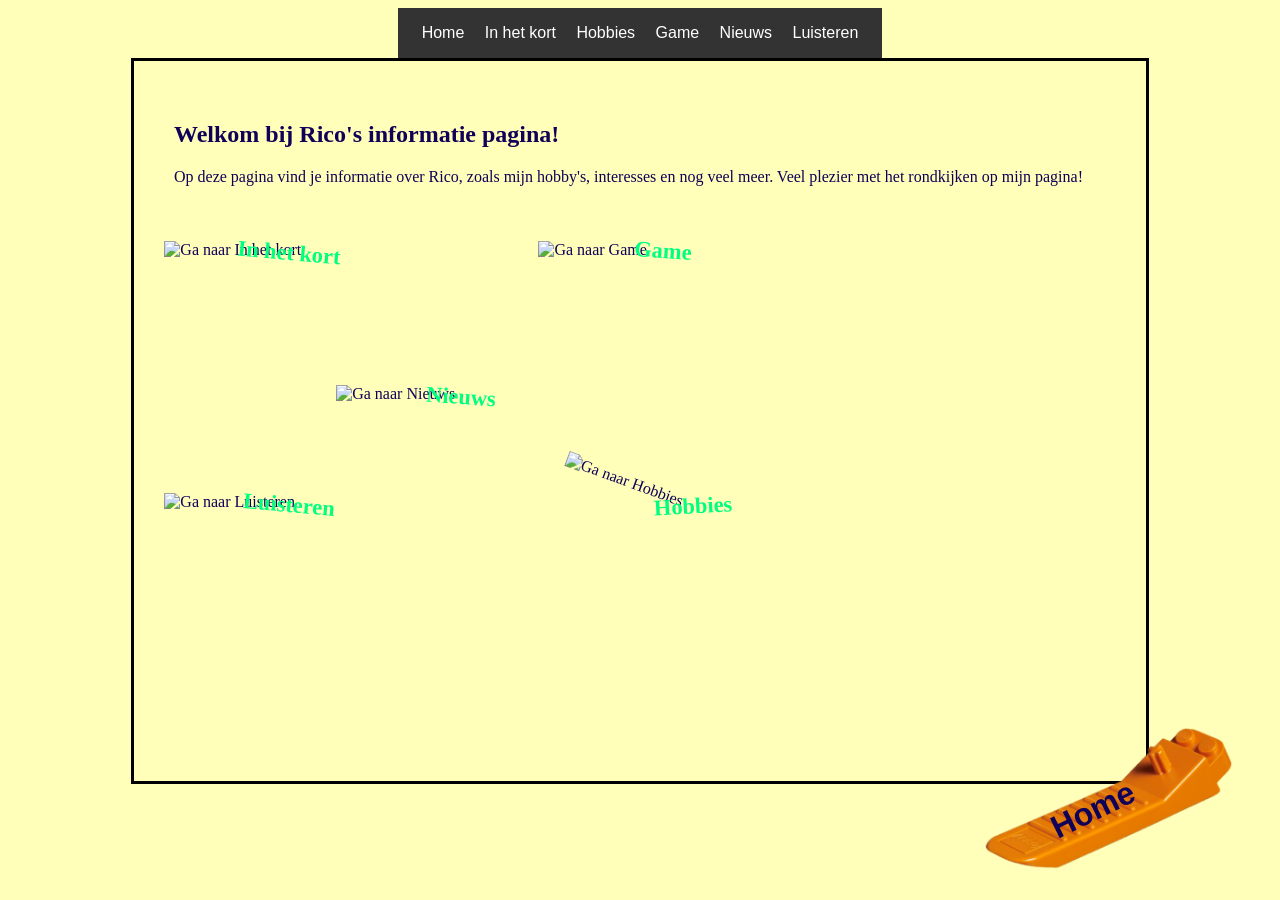
==== index.html @ 425a9694 "modified:   Game.html 	modified:   Hobbies.html 	modified:   Hobbiesin.html 	modified:   IHK.html 	m" ====
<!DOCTYPE html>
<html lang="nl">

<head>
  <meta charset="UTF-8">
  <meta name="viewport" content="width=device-width,initial-scale=1">
  <title>Rico's Informatie Pagina</title>
  <link rel="stylesheet" href="Stijl.css">
</head>

<body class="bodyindex">
  <nav>
    <a href="Home.html" target="mainframe">Home</a>
    <a href="IHK.html" target="mainframe">In het kort</a>
    <a href="Hobbies.html" target="mainframe">Hobbies</a>
    <a href="Game.html" target="mainframe">Game</a>
    <a href="Nieuws.html" target="mainframe">Nieuws</a>
    <a href="Luisteren.html" target="mainframe">Luisteren</a>
  </nav>

  <iframe name="mainframe" src="Home.html" id="mainframe" class="frame"></iframe>

  <section>
    <div class="image-button" id="btn1">
      <a href="Home.html" target="mainframe">
        <img src="Brick Seperator.png" alt="Terug naar Home" />
        <div class="image-text">Home</div>
      </a>
    </div>
  </section>
</body>

</html>
---- Stijl.css ----
.body2 {
   font-family: Arial;
   background: none;
}

.body2::before {
   content: "";
   position: fixed;
   inset: 0;

   background: url("https://i.pinimg.com/originals/a6/40/65/a6406507039471cc6cc9fc178813233a.jpg");
   background-size: cover;
   background-position: center;

   opacity: 1;
   transition: opacity 0.4s ease, filter 0.4s ease;
   z-index: -1;
}

.body2.fade-bg::before {
   opacity: 0.5;
   filter: blur(2px);
}

.bodyindex {
   font-family: Arial;
   background: #ffffb9;
}

nav {
   background: #333;
   padding: 1rem;
   text-align: center;
   width: max-content;
   margin-top: 1rem;
   margin:auto;
   text-decoration: none;
}

nav a {
   color: #fff;
   margin: 0 .5rem;
   text-decoration: none;
}

nav a:hover {
   color: #00ff80;
}

section {
   padding: 2rem;
}

.image-button {
   display: inline-block;
   cursor: pointer;
   transition: transform 0.3s ease;
   transform-origin: center;
   width: clamp(150px, 25vw, 250px);
}

.image-button img {
   width: 100%;
   display: block;
}

.image-button .image-text {
   position: absolute;
   top: 50%;
   left: 50%;
   transform: translate(-50%, -50%)rotate(4deg);
   color: #00ff80;
   font-weight: bold;
   text-align: center;
   font-size: 1.4rem;
}

.image-button:hover {
   transform: scale(1.3);  
}

.frame {
   width: 80%;
   height: 80vh;
   display: block;
   border: black solid 3px;
   margin: 0 auto;
}

#btn0 {
   position: absolute;
   top: 25%;
   left: 3%;
}

#btn0 .image-text {
   position: absolute;
   top: 65%;
   left: 50%;
   transform: translate(-50%, -50%)rotate(5deg);
   color: #00ff80;
   font-weight: bold;
   text-align: center;
   font-size: 1.4rem;
}

#btn1 {
   position: fixed;
   bottom: 30px;
   right: 47px;
}

#btn1 .image-text {
   position: absolute;
   top: 58%;
   left: 44%;
   transform: translate(-50%, -50%)rotate(-26deg);
   color: #100058;
   font-weight: bold;
   font-size: 2rem;
   text-align: center;
}

#btn2 {
   position: absolute;
   top: 60%;
   left: 42%;
   transform: rotate(20deg);
}
#btn2:hover {
   transform: rotate(20deg) scale(1.3);
}

#btn2 .image-text {
   position: absolute;
   top: 54%;
   left: 54%;
   transform: translate(-50%, -50%)rotate(-23deg);
   color: #00ff80;
   font-weight: bold;
   text-align: center;
   font-size: 1.4rem;
}

#btn3 {
   position: absolute;
   top: 25%;
   left: 40%;
}

#btn3 .image-text {
   position: absolute;
   top: 55%;
   left: 50%;
   transform: translate(-50%, -50%)rotate(4deg);
   color: #00ff80;
   font-weight: bold;
   text-align: center;
   font-size: 1.4rem;
}

#btn4 {
   position: absolute;
   top: 45%;
   left: 20%;
}

#btn4 .image-text {
   position: absolute;
   top: 65%;
   left: 50%;
   transform: translate(-50%, -50%)rotate(4deg);
   color: #00ff80;
   font-weight: bold;
   text-align: center;
   font-size: 1.4rem;
}

#btn5 {
   position: absolute;
   top: 60%;
   left: 03%;
}

#btn5 .image-text {
   position: absolute;
   top: 67%;
   left: 50%;
   transform: translate(-50%, -50%)rotate(5deg);
   color: #00ff80;
   font-weight: bold;
   text-align: center;
   font-size: 1.4rem;
}

.Hoofdtekst {
   text-align: center;
   color: #000000;
}

.Inhoud {
   text-align: start;
   color: #000000;
}

#loginForm {
  padding: 10%;
  width: 50%;
  margin:auto;
}

#input {
  width: 100%;
  padding: 12px;
  margin-bottom: 15px;
  border: 1px solid #ccc;
  border-radius: 5px;
  box-sizing: border-box;
}

#loginButton {
  width: 100%;
  padding: 12px;
  border: none;
  background: #007bff;
  color: white;
  border-radius: 5px;
  cursor: pointer;
  font-size: 16px;
}

#loginButton:hover {
  opacity: 0.9;
}

#message {
  text-align: center;
  margin-bottom: 15px;
}
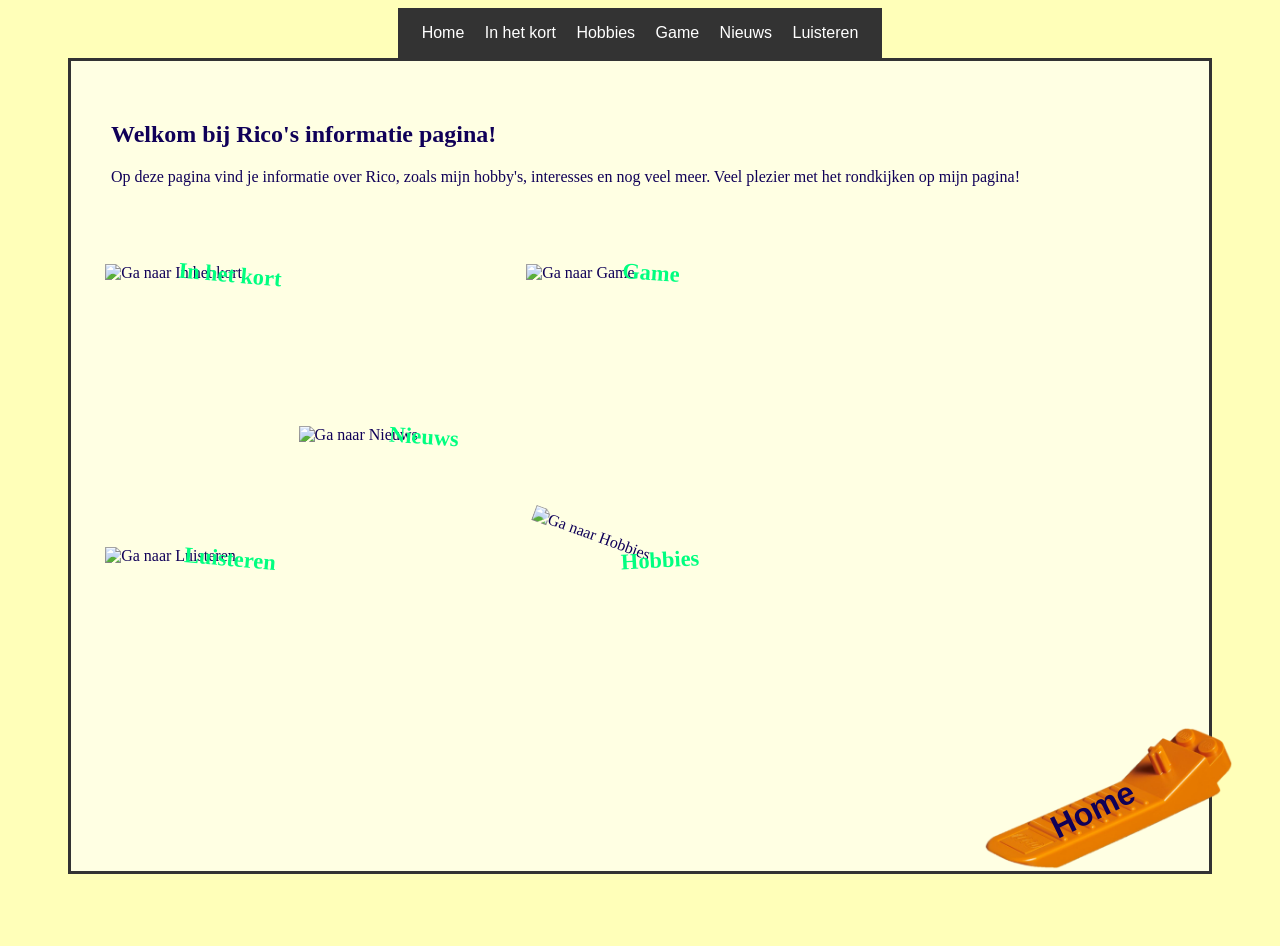
==== commit e9ce69dd: "modified:   Game.html 	modified:   Hobbies.html 	modified:   Hobbiesin.html 	modified:   IHK.html 	m" ====
--- a/index.html
+++ b/index.html
@@ -6,6 +6,7 @@
   <meta name="viewport" content="width=device-width,initial-scale=1">
   <title>Rico's Informatie Pagina</title>
   <link rel="stylesheet" href="Stijl.css">
+  <link rel="icon" type="image/png" href="https://www.autocollant-tuning.com/1773-thickbox/autocollant-lego.jpg">
 </head>
 
 <body class="bodyindex">
@@ -28,6 +29,8 @@
       </a>
     </div>
   </section>
+
+  <script src="script.js"></script>
 </body>
 
 </html>
--- a/Stijl.css
+++ b/Stijl.css
@@ -1,25 +1,7 @@
 .body2 {
-   font-family: Arial;
-   background: none;
-}
-
-.body2::before {
-   content: "";
-   position: fixed;
-   inset: 0;
-
-   background: url("https://i.pinimg.com/originals/a6/40/65/a6406507039471cc6cc9fc178813233a.jpg");
+   background: linear-gradient(rgba(255, 255, 255, 0.6), rgba(255, 255, 255, 0.6)), url('https://i.pinimg.com/originals/a6/40/65/a6406507039471cc6cc9fc178813233a.jpg');
    background-size: cover;
    background-position: center;
-
-   opacity: 1;
-   transition: opacity 0.4s ease, filter 0.4s ease;
-   z-index: -1;
-}
-
-.body2.fade-bg::before {
-   opacity: 0.5;
-   filter: blur(2px);
 }
 
 .bodyindex {
@@ -27,13 +9,19 @@
    background: #ffffb9;
 }
 
+.bodyhome {
+   background: linear-gradient(rgba(255, 255, 255, 0.6), rgba(255, 255, 255, 0.6)), url('https://images.openai.com/static-rsc-4/K3PdIHOesjLOFdiZpkJ27ndP08dppVxSSiBOasS61AqAZmE5bTh1-x_xJplXe0sfPnmL0R53HjJErVgiMpaCmdDBBCeB6qvBN-mt8Rm9LBWHXD3731jzcWBP9mIb5qpPFVzBBqlL8LYstBlD8DiNKkNy5YTo_tEIG_8tlRkZJCtYhyKx32fYAHNTkbbGbIYk?purpose=fullsize');
+   background-size: cover;
+   background-position: center;
+}
+
 nav {
    background: #333;
    padding: 1rem;
    text-align: center;
    width: max-content;
    margin-top: 1rem;
-   margin:auto;
+   margin: auto;
    text-decoration: none;
 }
 
@@ -76,14 +64,14 @@
 }
 
 .image-button:hover {
-   transform: scale(1.3);  
+   transform: scale(1.3);
 }
 
 .frame {
-   width: 80%;
-   height: 80vh;
-   display: block;
-   border: black solid 3px;
+   width: 90%;
+   height: 90vh;
+   display: block;
+   border: #333 solid 3px;
    margin: 0 auto;
 }
 
@@ -124,9 +112,10 @@
 #btn2 {
    position: absolute;
    top: 60%;
-   left: 42%;
+   left: 40%;
    transform: rotate(20deg);
 }
+
 #btn2:hover {
    transform: rotate(20deg) scale(1.3);
 }
@@ -196,44 +185,44 @@
 .Hoofdtekst {
    text-align: center;
    color: #000000;
+   font-size: 200%;
 }
 
 .Inhoud {
    text-align: start;
    color: #000000;
-}
-
-#loginForm {
-  padding: 10%;
-  width: 50%;
-  margin:auto;
-}
-
-#input {
-  width: 100%;
-  padding: 12px;
-  margin-bottom: 15px;
-  border: 1px solid #ccc;
-  border-radius: 5px;
-  box-sizing: border-box;
-}
-
-#loginButton {
-  width: 100%;
-  padding: 12px;
-  border: none;
-  background: #007bff;
-  color: white;
-  border-radius: 5px;
-  cursor: pointer;
-  font-size: 16px;
-}
-
-#loginButton:hover {
-  opacity: 0.9;
+   font-size: 150%;
+}
+
+.loginInput {
+   width: 50%;
+   padding: 12px;
+   margin-bottom: 15px;
+   border: 1px solid #ccc;
+   border-radius: 5px;
+   box-sizing: border-box;
+   display: block;
+   margin: 15px auto;
+}
+
+.loginButton {
+   width: 50%;
+   padding: 12px;
+   border: none;
+   background: #007bff;
+   color: white;
+   border-radius: 5px;
+   cursor: pointer;
+   font-size: 16px;
+   display: block;
+   margin: auto;
+}
+
+.loginButton:hover {
+   opacity: 0.9;
 }
 
 #message {
-  text-align: center;
-  margin-bottom: 15px;
+   text-align: center;
+   margin-bottom: 15px;
 }
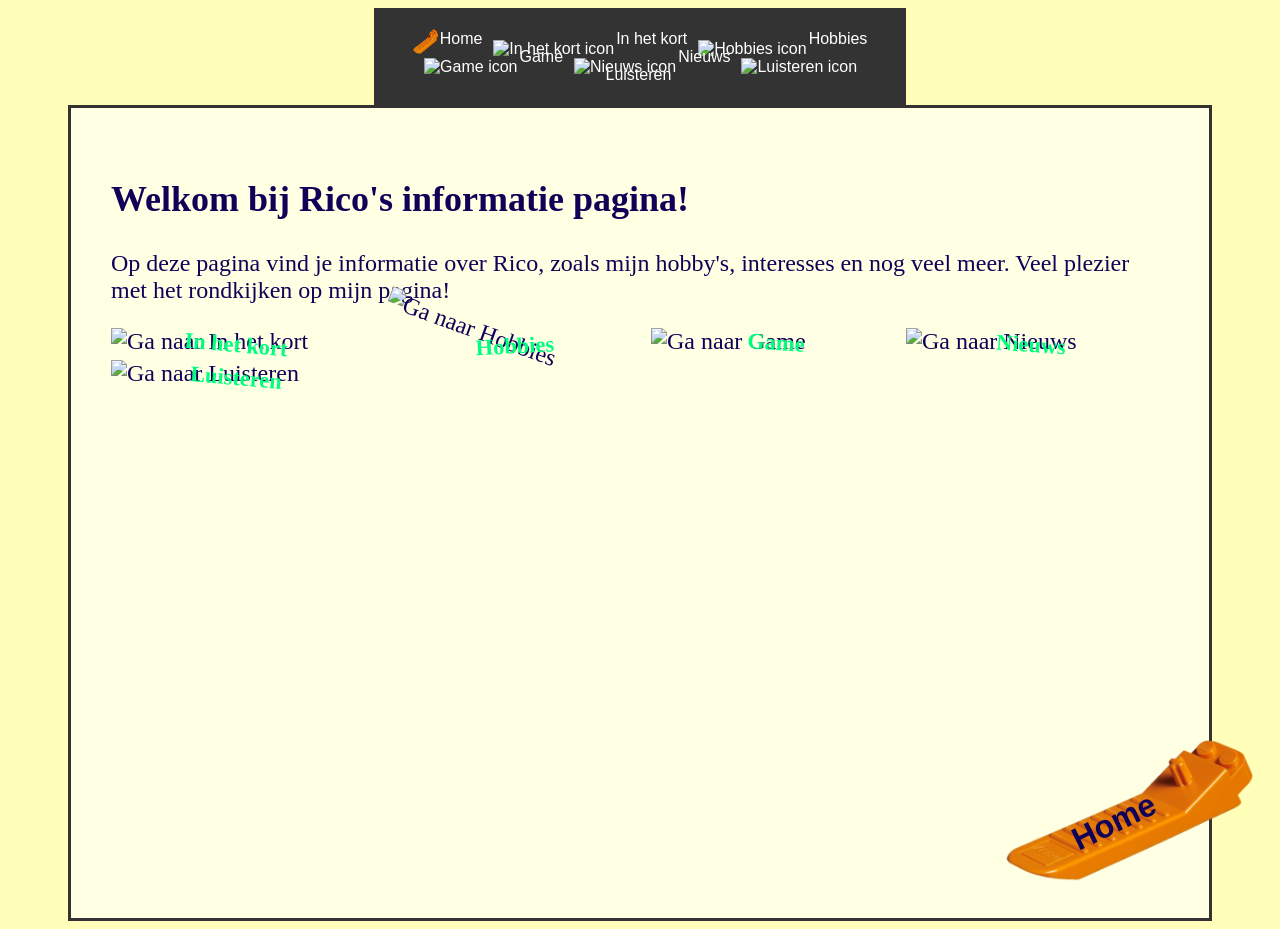
==== commit 15e27a5f: "new file:   2026-04-09 20.31.32.jpg 	new file:   HTML_Blog-scaled.jpeg 	modified:   Home.html 	modif" ====
--- a/index.html
+++ b/index.html
@@ -11,14 +11,23 @@
 
 <body class="bodyindex">
   <nav>
-    <a href="Home.html" target="mainframe">Home</a>
-    <a href="IHK.html" target="mainframe">In het kort</a>
-    <a href="Hobbies.html" target="mainframe">Hobbies</a>
-    <a href="Game.html" target="mainframe">Game</a>
-    <a href="Nieuws.html" target="mainframe">Nieuws</a>
-    <a href="Luisteren.html" target="mainframe">Luisteren</a>
+    <a href="Home.html" target="mainframe"><img 
+        src="Brick Seperator.png" 
+        alt="Home icon">Home</a>
+    <a href="IHK.html" target="mainframe"><img
+        src="https://www.lego.com/cdn/product-assets/element.spin.photoreal/300101/00004.png" alt="In het kort icon">In het kort</a>
+    <a href="Hobbies.html" target="mainframe"><img
+        src="https://www.lego.com/cdn/product-assets/element.spin.photoreal/6493344/00001.png"
+        alt="Hobbies icon">Hobbies</a>
+    <a href="Game.html" target="mainframe"><img
+        src="https://www.lego.com/cdn/product-assets/element.spin.photoreal/329721/00008.png" alt="Game icon">Game</a>
+    <a href="Nieuws.html" target="mainframe"><img
+        src="https://www.lego.com/cdn/product-assets/element.spin.photoreal/6550332/00001.png"
+        alt="Nieuws icon">Nieuws</a>
+    <a href="Luisteren.html" target="mainframe"><img
+        src="https://www.lego.com/cdn/product-assets/element.spin.photoreal/6212388/00008.png"
+        alt="Luisteren icon">Luisteren</a>
   </nav>
-
   <iframe name="mainframe" src="Home.html" id="mainframe" class="frame"></iframe>
 
   <section>
--- a/Stijl.css
+++ b/Stijl.css
@@ -15,31 +15,52 @@
    background-position: center;
 }
 
+.home-content {
+   text-align: start;
+   color: #100058;
+   padding: 2rem;
+   font-family: Georgia, 'Times New Roman', Times, serif;
+   font-size: 150%;
+}
+
 nav {
    background: #333;
    padding: 1rem;
    text-align: center;
-   width: max-content;
-   margin-top: 1rem;
+   width: 30%;
+   min-width: 500px;
    margin: auto;
    text-decoration: none;
 }
 
 nav a {
    color: #fff;
-   margin: 0 .5rem;
+   margin: 0.2rem;
    text-decoration: none;
+   position: relative;
+   bottom: 5px;
+}
+
+nav a img {
+   width: 25px;
+   height: 25px;
+   position: relative;
+   top: 10px;
+   margin-right: 2px;
 }
 
 nav a:hover {
    color: #00ff80;
 }
 
-section {
-   padding: 2rem;
+.button-container {
+   display: flex;
+   flex-wrap: wrap;
+   gap: 5px;
 }
 
 .image-button {
+   position: relative;
    display: inline-block;
    cursor: pointer;
    transition: transform 0.3s ease;
@@ -60,7 +81,7 @@
    color: #00ff80;
    font-weight: bold;
    text-align: center;
-   font-size: 1.4rem;
+   font-size: clamp(0.5rem, 2.5vw, 1.4rem);
 }
 
 .image-button:hover {
@@ -75,12 +96,6 @@
    margin: 0 auto;
 }
 
-#btn0 {
-   position: absolute;
-   top: 25%;
-   left: 3%;
-}
-
 #btn0 .image-text {
    position: absolute;
    top: 65%;
@@ -93,9 +108,9 @@
 }
 
 #btn1 {
-   position: fixed;
-   bottom: 30px;
-   right: 47px;
+   position: absolute;
+   bottom: 2%;
+   right: 2%;
 }
 
 #btn1 .image-text {
@@ -110,10 +125,9 @@
 }
 
 #btn2 {
-   position: absolute;
-   top: 60%;
-   left: 40%;
    transform: rotate(20deg);
+   margin-left: 15px;
+   margin-right: 15px;
 }
 
 #btn2:hover {
@@ -131,12 +145,6 @@
    font-size: 1.4rem;
 }
 
-#btn3 {
-   position: absolute;
-   top: 25%;
-   left: 40%;
-}
-
 #btn3 .image-text {
    position: absolute;
    top: 55%;
@@ -145,13 +153,7 @@
    color: #00ff80;
    font-weight: bold;
    text-align: center;
-   font-size: 1.4rem;
-}
-
-#btn4 {
-   position: absolute;
-   top: 45%;
-   left: 20%;
+   font-size: clamp(1.1rem, 2.5vw, 1.4rem);
 }
 
 #btn4 .image-text {
@@ -165,12 +167,6 @@
    font-size: 1.4rem;
 }
 
-#btn5 {
-   position: absolute;
-   top: 60%;
-   left: 03%;
-}
-
 #btn5 .image-text {
    position: absolute;
    top: 67%;
@@ -186,12 +182,16 @@
    text-align: center;
    color: #000000;
    font-size: 200%;
+   font-family: Georgia, 'Times New Roman', Times, serif;
 }
 
 .Inhoud {
    text-align: start;
    color: #000000;
    font-size: 150%;
+   font-family: Georgia, 'Times New Roman', Times, serif;
+   margin-left: 2rem;
+   margin-right: 2rem;
 }
 
 .loginInput {
@@ -225,4 +225,246 @@
 #message {
    text-align: center;
    margin-bottom: 15px;
-}+}
+
+.spotify-iframe {
+   border-radius: 12px;
+   width: 45%;
+   height: 500px;
+   display: inline-block;
+   vertical-align: top;
+}
+
+#spotifyiframe {
+   margin-left: 2%;
+   margin-right: 2%;
+}
+
+#spotifyiframe2 {
+   margin-left: 2%;
+   margin-right: 2%;
+}
+
+#nieuws-container {
+   display: flex;
+   flex-wrap: wrap;
+   justify-content: center;
+   gap: 2%;
+   padding: 1rem 0;
+   min-height: 455px;
+}
+
+#nieuws-container>.news-item {
+   background: white;
+   flex: 1 1 calc(30% - 2%);
+   max-width: calc(30% - 2%);
+   min-width: 250px;
+   height: 450px;
+   box-sizing: border-box;
+   margin: 0;
+   padding: 1rem;
+   display: flex;
+   flex-direction: column;
+   justify-content: space-between;
+   border-radius: 12px;
+   overflow: hidden;
+   box-shadow: 0 4px 18px rgba(0, 0, 0, 0.12);
+   font-size: 0.95rem;
+   line-height: 1.4;
+}
+
+#nieuws-container>.news-item:nth-child(n+4) {
+   display: none;
+}
+
+#nieuws-container>.news-item img {
+   width: 100%;
+   max-height: 180px;
+   object-fit: cover;
+   border-radius: 10px;
+   margin-bottom: 0.9rem;
+}
+
+#nieuws-container>.news-item h2 {
+   font-size: 1.1rem;
+   margin: 0 0 0.8rem;
+}
+
+#nieuws-container>.news-item p {
+   font-size: 0.95rem;
+   margin: 0 0 1rem;
+   flex: 1 0 auto;
+}
+
+#nieuws-container>.news-item a {
+   color: #0050ff;
+   font-weight: bold;
+   text-decoration: none;
+   font-size: 0.95rem;
+}
+
+#nieuws-container>.news-item a:hover {
+   text-decoration: underline;
+}
+
+#nieuws-switch-btn {
+   margin-top: 1rem;
+   background: #007bff;
+   color: white;
+   border: none;
+   border-radius: 5px;
+   cursor: pointer;
+   width: 10%;
+   padding: 10px;
+   font-size: 16px;
+}
+
+.inhoud-row {
+   display: flex;
+   gap: 1.5rem;
+   align-items: flex-start;
+   justify-content: flex-start;
+   padding: 0 2rem;
+}
+
+.imgihkrico {
+   flex: 0 0 auto;
+}
+
+.ihkrico {
+   width: 400px;
+   height: auto;
+   border-radius: 12px;
+   position: static;
+}
+
+#mncontainer {
+   background: transparent;
+   display: grid;
+   grid-template-columns: repeat(2, minmax(300px, 1fr));
+   gap: 1rem;
+   padding: 1rem 2rem 2rem;
+   max-width: 1200px;
+   margin: 1rem auto;
+}
+
+.nieuws-item {
+   position: relative;
+   background: white;
+   border-radius: 12px;
+   box-shadow: 0 4px 18px rgba(0, 0, 0, 0.12);
+   padding: 1rem;
+   box-sizing: border-box;
+   display: grid;
+   grid-template-columns: 1fr 300px;
+   gap: 1rem;
+   align-items: center;
+   min-height: 320px;
+}
+
+.nieuws-item .datum {
+   position: absolute;
+   top: 1rem;
+   left: 1rem;
+   background: #100058;
+   color: white;
+   padding: 0.4rem 0.7rem;
+   border-radius: 10px;
+   font-size: 0.85rem;
+}
+
+.nieuws-item img {
+   width: 300px;
+   height: 300px;
+   object-fit: cover;
+   border-radius: 12px;
+}
+
+.nieuws-item .Hoofdtekst {
+   margin: 0 0 0.5rem;
+   text-align: left;
+   font-size: 1.2rem;
+}
+
+.nieuws-item .Inhoud {
+   margin: 0;
+}
+
+.nieuws-item .Inhoud p {
+   margin: 0;
+}
+
+.nieuws-text {
+   display: flex;
+   flex-direction: column;
+   justify-content: space-between;
+   min-height: 300px;
+}
+
+/* Zorg dat de datum-badge de kop niet overlapt */
+.nieuws-text {
+   padding-top: 1.6rem;
+}
+
+.lees-meer {
+   margin-top: 1rem;
+   padding: 0.75rem 1rem;
+   border: none;
+   background: #100058;
+   color: white;
+   border-radius: 10px;
+   font-size: 1rem;
+   cursor: pointer;
+   transition: background 0.2s ease;
+}
+
+.lees-meer:hover {
+   background: #2a0f8e;
+}
+
+.article-overlay {
+   position: fixed;
+   inset: 0;
+   display: none;
+   align-items: center;
+   justify-content: center;
+   background: rgba(0, 0, 0, 0.6);
+   z-index: 9999;
+   padding: 1rem;
+}
+
+.article-overlay.active {
+   display: flex;
+}
+
+.overlay-panel {
+   width: min(100%, 1000px);
+   max-height: 90vh;
+   background: white;
+   border-radius: 16px;
+   overflow: hidden;
+   position: relative;
+   box-shadow: 0 18px 60px rgba(0, 0, 0, 0.2);
+}
+
+.overlay-close {
+   position: absolute;
+   top: 0.75rem;
+   right: 0.75rem;
+   width: 2.5rem;
+   height: 2.5rem;
+   border: none;
+   background: #100058;
+   color: white;
+   border-radius: 50%;
+   font-size: 1.4rem;
+   line-height: 1;
+   cursor: pointer;
+}
+
+#article-frame {
+   width: 100%;
+   height: 80vh;
+   border: none;
+}
+
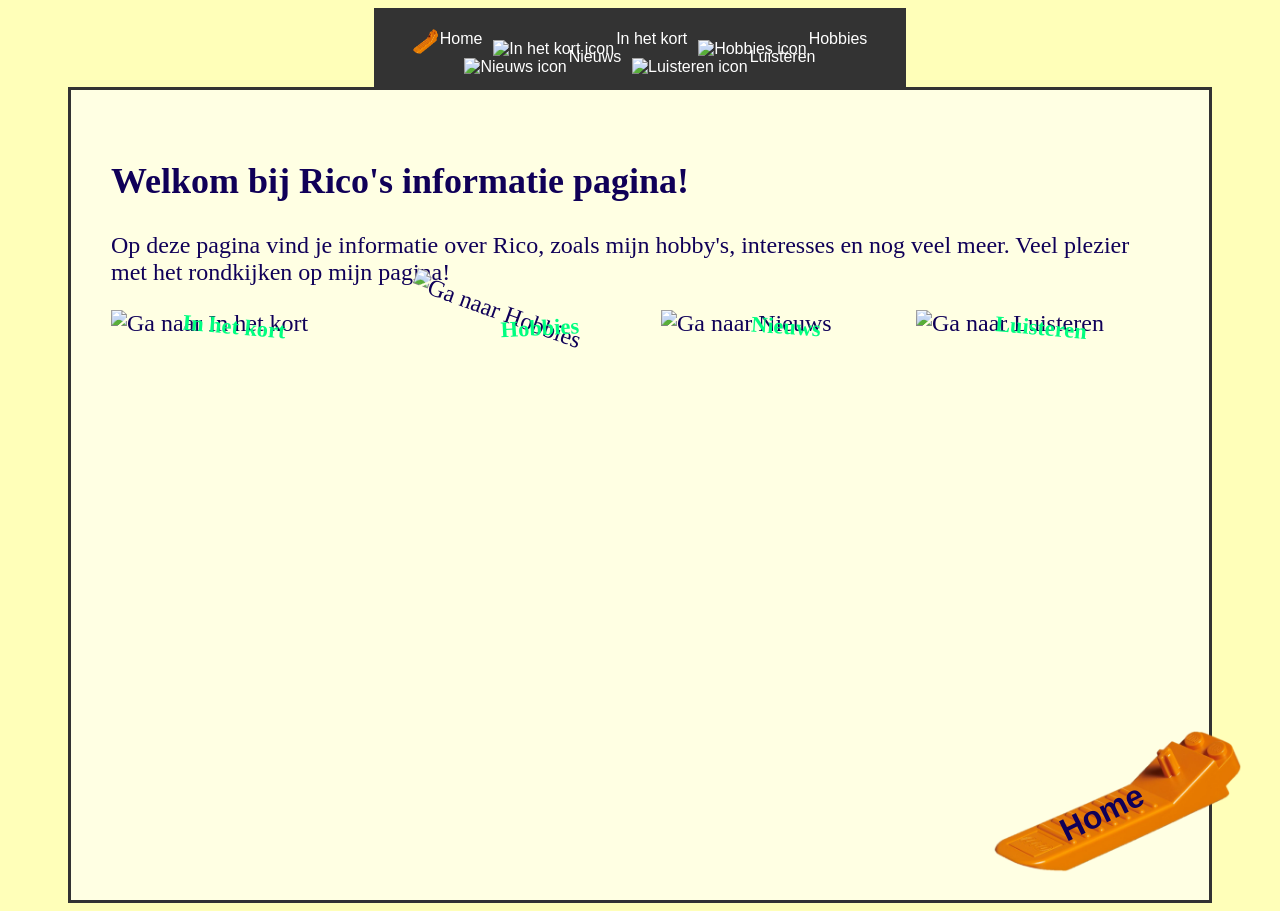
==== commit 577270ee: "new file:   1331432-hobbies.jpg 	deleted:    Game.html 	modified:   Hobbiesin.html 	modified:   Home" ====
--- a/index.html
+++ b/index.html
@@ -19,13 +19,11 @@
     <a href="Hobbies.html" target="mainframe"><img
         src="https://www.lego.com/cdn/product-assets/element.spin.photoreal/6493344/00001.png"
         alt="Hobbies icon">Hobbies</a>
-    <a href="Game.html" target="mainframe"><img
-        src="https://www.lego.com/cdn/product-assets/element.spin.photoreal/329721/00008.png" alt="Game icon">Game</a>
     <a href="Nieuws.html" target="mainframe"><img
         src="https://www.lego.com/cdn/product-assets/element.spin.photoreal/6550332/00001.png"
         alt="Nieuws icon">Nieuws</a>
     <a href="Luisteren.html" target="mainframe"><img
-        src="https://www.lego.com/cdn/product-assets/element.spin.photoreal/6212388/00008.png"
+        src="https://www.lego.com/cdn/product-assets/element.spin.photoreal/621521/00008.png"
         alt="Luisteren icon">Luisteren</a>
   </nav>
   <iframe name="mainframe" src="Home.html" id="mainframe" class="frame"></iframe>
--- a/Stijl.css
+++ b/Stijl.css
@@ -27,8 +27,8 @@
    background: #333;
    padding: 1rem;
    text-align: center;
+   min-width: 500px;
    width: 30%;
-   min-width: 500px;
    margin: auto;
    text-decoration: none;
 }
@@ -98,8 +98,8 @@
 
 #btn0 .image-text {
    position: absolute;
-   top: 65%;
-   left: 50%;
+   top: 63%;
+   left: 49%;
    transform: translate(-50%, -50%)rotate(5deg);
    color: #00ff80;
    font-weight: bold;
@@ -109,8 +109,8 @@
 
 #btn1 {
    position: absolute;
-   bottom: 2%;
-   right: 2%;
+   bottom: 3%;
+   right: 3%;
 }
 
 #btn1 .image-text {
@@ -126,8 +126,7 @@
 
 #btn2 {
    transform: rotate(20deg);
-   margin-left: 15px;
-   margin-right: 15px;
+   margin-left: 40px;
 }
 
 #btn2:hover {
@@ -143,17 +142,6 @@
    font-weight: bold;
    text-align: center;
    font-size: 1.4rem;
-}
-
-#btn3 .image-text {
-   position: absolute;
-   top: 55%;
-   left: 50%;
-   transform: translate(-50%, -50%)rotate(4deg);
-   color: #00ff80;
-   font-weight: bold;
-   text-align: center;
-   font-size: clamp(1.1rem, 2.5vw, 1.4rem);
 }
 
 #btn4 .image-text {
@@ -319,7 +307,7 @@
    font-size: 16px;
 }
 
-.inhoud-row {
+.inhoud-rij {
    display: flex;
    gap: 1.5rem;
    align-items: flex-start;
@@ -327,15 +315,23 @@
    padding: 0 2rem;
 }
 
-.imgihkrico {
+.imgoppag {
    flex: 0 0 auto;
 }
 
-.ihkrico {
+.imgoppagina {
    width: 400px;
    height: auto;
    border-radius: 12px;
    position: static;
+}
+
+#hobby {
+  margin-top: 11rem;
+}
+
+#vrijetijd {
+   margin-top: 4rem;
 }
 
 #mncontainer {
@@ -401,7 +397,6 @@
    min-height: 300px;
 }
 
-/* Zorg dat de datum-badge de kop niet overlapt */
 .nieuws-text {
    padding-top: 1.6rem;
 }
@@ -467,4 +462,3 @@
    height: 80vh;
    border: none;
 }
-
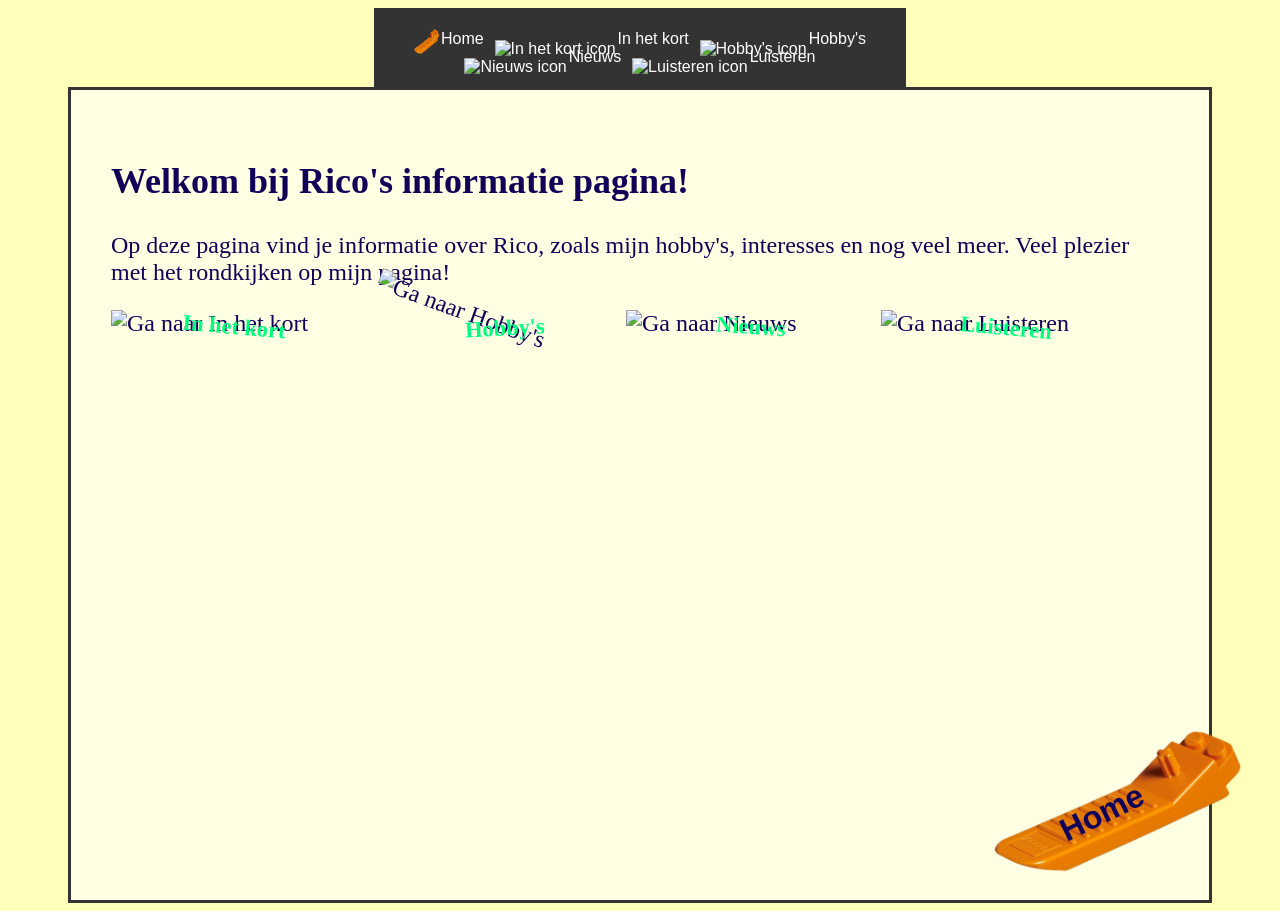
==== commit 7a07ed91: "modified:   Documentatie website informatica.docx 	modified:   Hobbies.html 	modified:   Hobbiesin.h" ====
--- a/index.html
+++ b/index.html
@@ -12,13 +12,13 @@
 <body class="bodyindex">
   <nav>
     <a href="Home.html" target="mainframe"><img 
-        src="Brick Seperator.png" 
+        src="Brick-Seperator.png" 
         alt="Home icon">Home</a>
     <a href="IHK.html" target="mainframe"><img
         src="https://www.lego.com/cdn/product-assets/element.spin.photoreal/300101/00004.png" alt="In het kort icon">In het kort</a>
     <a href="Hobbies.html" target="mainframe"><img
         src="https://www.lego.com/cdn/product-assets/element.spin.photoreal/6493344/00001.png"
-        alt="Hobbies icon">Hobbies</a>
+        alt="Hobby's icon">Hobby's</a>
     <a href="Nieuws.html" target="mainframe"><img
         src="https://www.lego.com/cdn/product-assets/element.spin.photoreal/6550332/00001.png"
         alt="Nieuws icon">Nieuws</a>
@@ -31,7 +31,7 @@
   <section>
     <div class="image-button" id="btn1">
       <a href="Home.html" target="mainframe">
-        <img src="Brick Seperator.png" alt="Terug naar Home" />
+        <img src="Brick-Seperator.png" alt="Terug naar Home" />
         <div class="image-text">Home</div>
       </a>
     </div>
--- a/Stijl.css
+++ b/Stijl.css
@@ -126,7 +126,7 @@
 
 #btn2 {
    transform: rotate(20deg);
-   margin-left: 40px;
+   margin-left: 5px;
 }
 
 #btn2:hover {
@@ -331,7 +331,14 @@
 }
 
 #vrijetijd {
-   margin-top: 4rem;
+   margin-top: 10rem;
+}
+
+#vosfilm {
+   height: 450px;
+   object-fit: cover;
+   object-position: bottom;
+   margin-left: 2rem;
 }
 
 #mncontainer {
